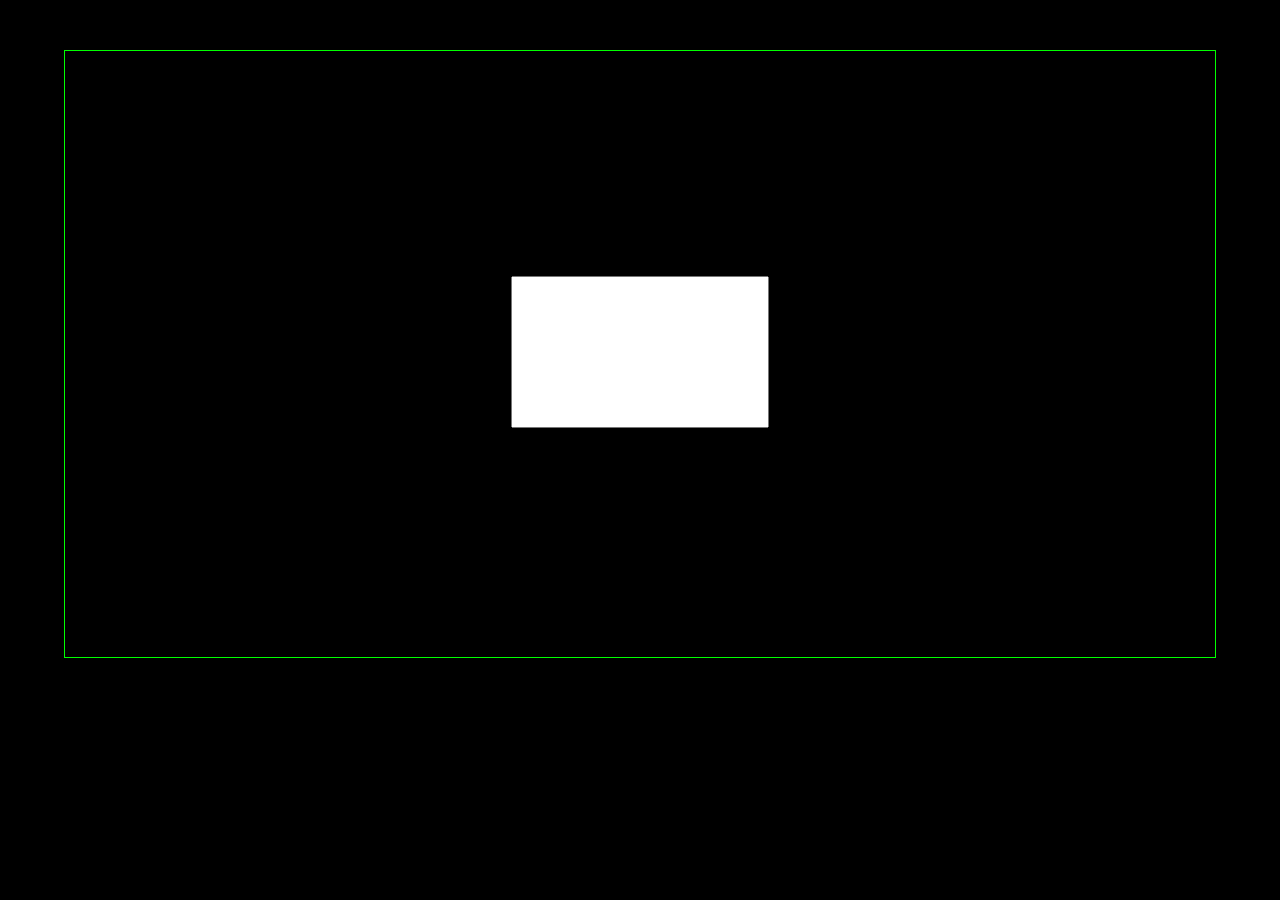
==== assets/pages/code.html @ 37400d88 "building the base" ====
<!DOCTYPE html>
<html lang="pt-br">
<head>
    <meta charset="UTF-8">
    <meta name="viewport" content="width=device-width, initial-scale=1.0">
    <link rel="stylesheet" href="../css/config.css">
    <link rel="stylesheet" href="../css/layout.css">
    <title>Crypto Text</title>
</head>
<body>
    <section>
        <textarea name="textBox" id="input" cols="30" rows="10"></textarea>
    </section>
</body>
</html>
---- assets/css/config.css ----
* {
    margin: 0;
    padding: 0;
    box-sizing: border-box;
}

body {
    background-color: #000000;
    font-family: Monaco, monospace;
    text-align: center;
}

section {
    width: 90%;
    border: 1px solid #00ff00;
    text-align: center;
    padding-top: 225px;
    padding-bottom: 225px;
    margin-top: 50px;
    margin-left: auto;
    margin-right: auto;
}
---- assets/css/layout.css ----
textarea {
    resize: none;
}
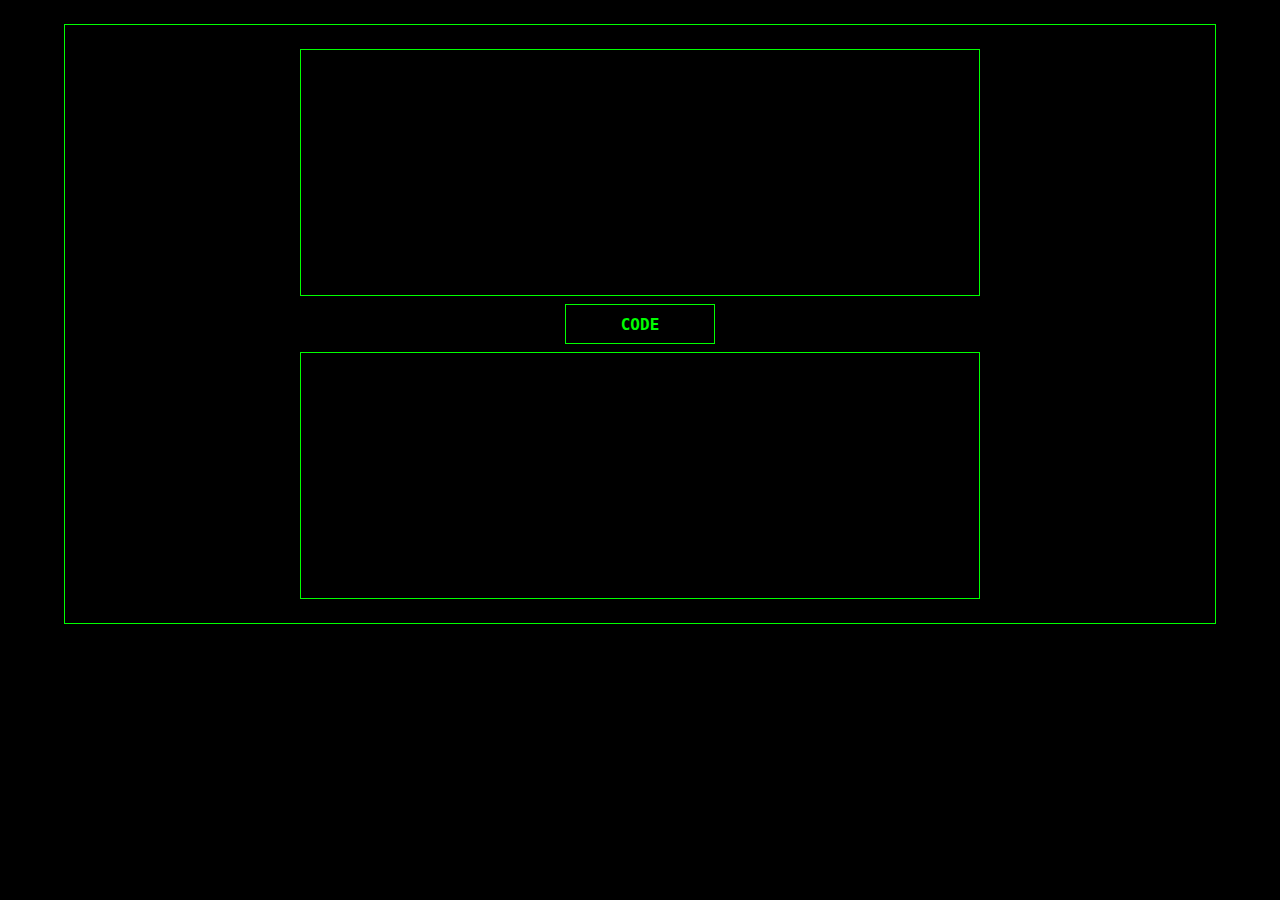
==== commit df1df4ac: "final_adjustments" ====
--- a/assets/pages/code.html
+++ b/assets/pages/code.html
@@ -1,15 +1,18 @@
 <!DOCTYPE html>
-<html lang="pt-br">
+<html lang="en">
 <head>
     <meta charset="UTF-8">
     <meta name="viewport" content="width=device-width, initial-scale=1.0">
-    <link rel="stylesheet" href="../css/config.css">
-    <link rel="stylesheet" href="../css/layout.css">
+    <link rel="stylesheet" href="../css/style.css">
+    <script type="text/javascript" src="../js/app.js" defer></script>
+    <script type="text/javascript" src="../js/code.js" defer></script>
     <title>Crypto Text</title>
 </head>
 <body>
-    <section>
-        <textarea name="textBox" id="input" cols="30" rows="10"></textarea>
+    <section class="secondary">
+        <textarea id="input" rows="15" cols="80"></textarea>
+        <input type="button" value="CODE" class="button_secondary" id="code">
+        <textarea id="output" rows="15" cols="80"></textarea>
     </section>
 </body>
-</html>+</html>
--- a/assets/css/style.css
+++ b/assets/css/style.css
@@ -0,0 +1,69 @@
+* {
+    margin: 0;
+    padding: 0;
+    box-sizing: border-box;
+}
+
+body {
+    background-color: #000000;
+    font-family: Monaco, monospace;
+    text-align: center;
+}
+
+section {
+    width: 90%;
+    border: 1px solid #00ff00;
+    text-align: center;
+    padding-top: 225px;
+    padding-bottom: 225px;
+    margin-top: 50px;
+    margin-left: auto;
+    margin-right: auto;
+}
+
+section.secondary {
+    margin-top: 24px;
+    padding-top: 24px;
+    padding-bottom: 24px;
+}
+
+.button {
+    width: 150px; height: 40px;
+    background-color: #000000;
+    color: #00ff00;
+    border: 1px solid #00ff00;
+    margin-top: 0.4%;
+    font: normal bold 12pt Monaco, monospace;
+    cursor: pointer;
+    transition-duration: 0.3s;
+}
+
+.button_secondary {
+    width: 150px; height: 40px;
+    background-color: #000000;
+    color: #00ff00;
+    border: 1px solid #00ff00;
+    margin-top: 0.7%;
+    margin-bottom: 0.7%;
+    font: normal bold 12pt Monaco, monospace;
+    cursor: pointer;
+    transition-duration: 0.3s;
+}
+
+input:hover {
+    background-color: #00ff00;
+    color: #000000;
+    border: 1px solid #000000;
+}
+
+textarea {
+    background-color: #000000;
+    color: #00ff00;
+    border: 1px solid #00ff00;
+    margin-left: auto;
+    margin-right: auto;
+    padding: 10px;
+    resize: none;
+    outline: 0;
+    display: block;
+}
